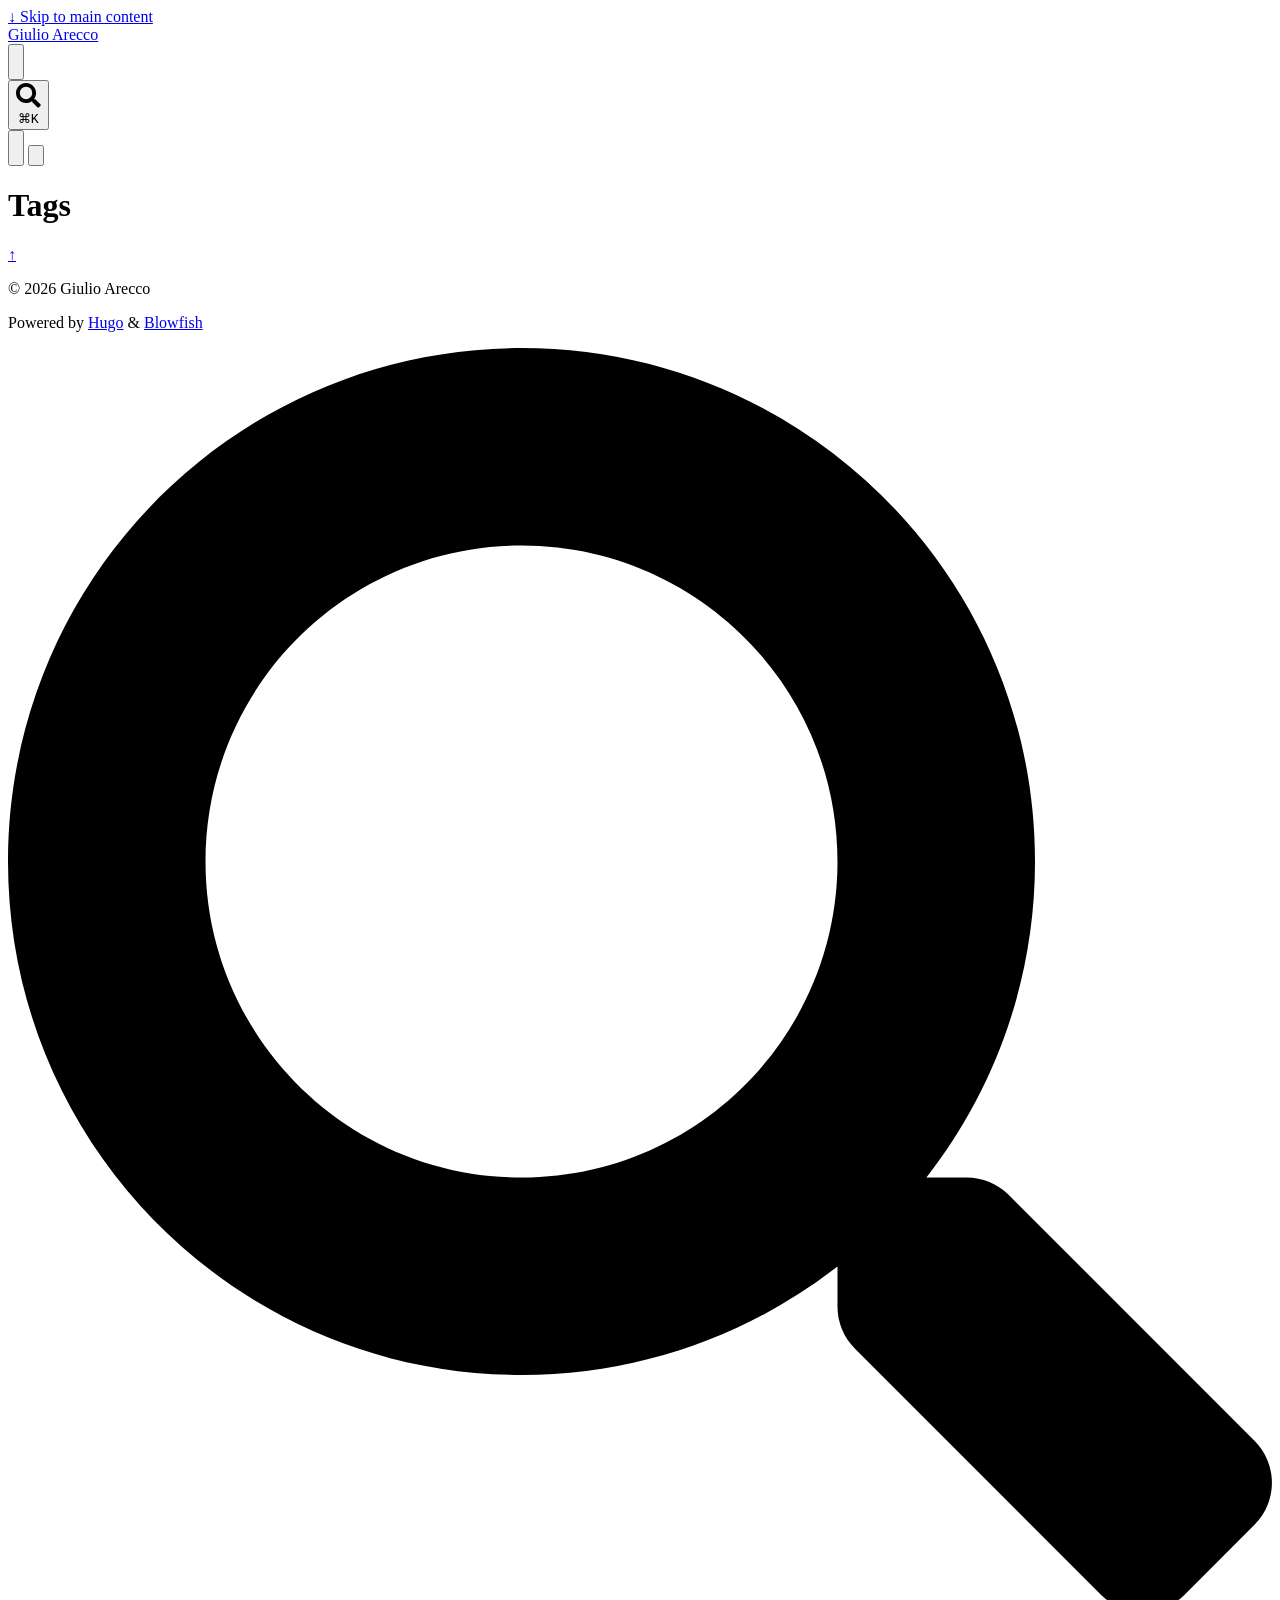
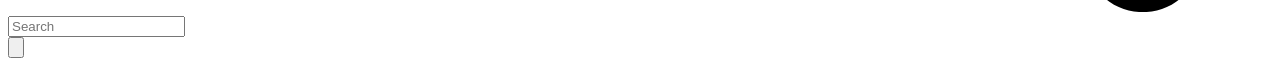
==== public/tags/index.html @ 6360023e "Initial Hugo and Blowfish setup" ====
<!doctype html>
<html
  lang="en"
  dir="ltr"
  class="scroll-smooth"
  data-default-appearance="light"
  data-auto-appearance="true"><head><script src="/livereload.js?mindelay=10&amp;v=2&amp;port=1313&amp;path=livereload" data-no-instant defer></script>
  <meta charset="utf-8">
  
    <meta http-equiv="content-language" content="en">
  
  <meta name="viewport" content="width=device-width, initial-scale=1.0">
  <meta http-equiv="X-UA-Compatible" content="ie=edge">
  <meta name="theme-color">

  
  
    <title>Tags &middot; Giulio Arecco</title>
    <meta name="title" content="Tags &middot; Giulio Arecco">
  

  
  
  
  
  
    
  
    
  
    
  
  
  
  
  
  <link rel="canonical" href="http://localhost:1313/tags/">
  
  
    
      <link rel="alternate" type="application/rss+xml" href="/tags/index.xml" title="Giulio Arecco" />
  

  
  
    <meta name="author" content="Giulio Arecco">
  
  
    
      
        
      
    
      
        
          <link href="https://github.com/giulio-arecco" rel="me">
        
      
    
      
        
          <link href="https://giulio-arecco.itch.io/" rel="me">
        
      
    
  

  
  <meta property="og:url" content="http://localhost:1313/tags/">
	<meta property="og:site_name" content="Giulio Arecco">
	<meta property="og:title" content="Tags">
	<meta property="og:locale" content="en">
	<meta property="og:type" content="website">

  
	<meta name="twitter:card" content="summary">
	<meta name="twitter:title" content="Tags">

  
  
  
  
    
      
    
  
    
      
    
  
    
      
    
  
  
    
  

  
  
  
  
  
  

  

  
  
  
  
  
  
  
  
    
  
  
  <link
    type="text/css"
    rel="stylesheet"
    href="/css/main.bundle.min.163b1a537d7d19ec16c2ebb45902386b6e2b94c9b4b5f8c82958e5baed6fd863aed36a5f5bbf3c614a6e9025b13c5b7e03513e563e022249501dcadb5cbbd13c.css"
    integrity="sha512-FjsaU319GewWwuu0WQI4a24rlMm0tfjIKVjluu1v2GOu02pfW788YUpukCWxPFt&#43;A1E&#43;Vj4CIklQHcrbXLvRPA==">

  
  
  <script
    type="text/javascript"
    src="/js/appearance.min.764f412f07ea715415e9123a5eb5f355429502d0b760146b9bcab854bc50829dee14488594acd935dfcdc6a0fe7e6d14d7bee914ebb9272b251aa238cb52c4dd.js"
    integrity="sha512-dk9BLwfqcVQV6RI6XrXzVUKVAtC3YBRrm8q4VLxQgp3uFEiFlKzZNd/NxqD&#43;fm0U177pFOu5JyslGqI4y1LE3Q=="></script>
  


  
  
  
  
  
  
    
    <script defer src="/lib/zoom/zoom.min.umd.b4b722fcb5d42f34f52b30a92f3521b69f403ca9d96d0d6179eb537cb870f5d83fdf1fe836688d95d5c99fefbda4170487711006e56051fa67ea00da10521721.js" integrity="sha512-tLci/LXULzT1KzCpLzUhtp9APKnZbQ1heetTfLhw9dg/3x/oNmiNldXJn&#43;&#43;9pBcEh3EQBuVgUfpn6gDaEFIXIQ=="></script>
    
    <script defer src="/js/medium-zoom.7f76d937fbb793f3703fedc60ee1e6345259cf2ada403d1876b806fffeaeb2ba6fc594eaccad75c96d5d2425e9fb833748bf1221b4d90d3cf78cf073e104f814.js" integrity="sha512-f3bZN/u3k/NwP&#43;3GDuHmNFJZzyraQD0YdrgG//6usrpvxZTqzK11yW1dJCXp&#43;4M3SL8SIbTZDTz3jPBz4QT4FA=="></script>
  
  
  
  

  
  
  
    
  
  
    
    
    
  
  
  
  
  
  
  
  
    
    <script
      defer
      type="text/javascript"
      id="script-bundle"
      src="/js/main.bundle.min.741242ef934dc59264f0354960792bb06fa5fdef01a762e81f6aaac0a68a8212fa27788ea81bcd0a1ea9bd62386a81012b4ba68043b2b6dfcb57b1b03845078d.js"
      integrity="sha512-dBJC75NNxZJk8DVJYHkrsG&#43;l/e8Bp2LoH2qqwKaKghL6J3iOqBvNCh6pvWI4aoEBK0umgEOytt/LV7GwOEUHjQ=="
      data-copy="Copy"
      data-copied="Copied"></script>
  

  
  
























  

  

  

  

  













  
  
    <link rel="apple-touch-icon" sizes="180x180" href="/apple-touch-icon.png">
    <link rel="icon" type="image/png" sizes="32x32" href="/favicon-32x32.png">
    <link rel="icon" type="image/png" sizes="16x16" href="/favicon-16x16.png">
    <link rel="manifest" href="/site.webmanifest">
  

  
  <script type="application/ld+json">
  [{
    "@context": "https://schema.org",
    "@type": "Article",
    "articleSection": "Tags",
    "name": "Tags",
    "headline": "Tags",
    
    "inLanguage": "en",
    "url" : "http://localhost:1313/tags/",
    "author" : {
      "@type": "Person",
      "name": "Giulio Arecco",
      "image": "http://localhost:1313/img/author.jpeg",
      "sameAs": ["https://github.com/giulio-arecco", "https://giulio-arecco.itch.io/"]
    },
    
    
    
    
    
    
    
    
    "mainEntityOfPage": "http://localhost:1313/tags/",
    "wordCount":  0 
  }]
  </script>



  
  

  
  

  
  

  
  
</head>


















  
  <body class="flex flex-col h-screen m-auto leading-7 max-w-7xl px-6 sm:px-14 md:px-24 lg:px-32 text-lg bg-neutral text-neutral-900 dark:bg-neutral-800 dark:text-neutral bf-scrollbar">
    <div id="the-top" class="absolute flex self-center">
      <a
        class="px-3 py-1 text-sm -translate-y-8 rounded-b-lg bg-primary-200 focus:translate-y-0 dark:bg-neutral-600"
        href="#main-content">
        <span class="font-bold text-primary-600 pe-2 dark:text-primary-400">&darr;</span>
        Skip to main content
      </a>
    </div>
    <header>
      
      
        <div class="main-menu flex items-center w-full gap-2 p-1 pl-0">
  
  
    <a href="/" class="text-base font-medium truncate min-w-0 shrink">
      Giulio Arecco
    </a>
  
  <div class="flex items-center ms-auto">
    <div class="hidden md:flex">
      <nav aria-label="Main menu" class="flex items-center gap-x-5 h-12">
  

  

  

  
    <div class="flex items-center">
      <button
        id="appearance-switcher"
        aria-label="Switch to dark appearance"
        type="button"
        class="text-sm bf-icon-color-hover"
        title="Switch to dark appearance">
        <div class="flex items-center justify-center dark:hidden">
          <span class="relative block icon"><svg xmlns="http://www.w3.org/2000/svg" viewBox="0 0 512 512"><path fill="currentColor" d="M32 256c0-123.8 100.3-224 223.8-224c11.36 0 29.7 1.668 40.9 3.746c9.616 1.777 11.75 14.63 3.279 19.44C245 86.5 211.2 144.6 211.2 207.8c0 109.7 99.71 193 208.3 172.3c9.561-1.805 16.28 9.324 10.11 16.95C387.9 448.6 324.8 480 255.8 480C132.1 480 32 379.6 32 256z"/></svg>
</span>
        </div>
        <div class="items-center justify-center hidden dark:flex">
          <span class="relative block icon"><svg xmlns="http://www.w3.org/2000/svg" viewBox="0 0 512 512"><path fill="currentColor" d="M256 159.1c-53.02 0-95.1 42.98-95.1 95.1S202.1 351.1 256 351.1s95.1-42.98 95.1-95.1S309 159.1 256 159.1zM509.3 347L446.1 255.1l63.15-91.01c6.332-9.125 1.104-21.74-9.826-23.72l-109-19.7l-19.7-109c-1.975-10.93-14.59-16.16-23.72-9.824L256 65.89L164.1 2.736c-9.125-6.332-21.74-1.107-23.72 9.824L121.6 121.6L12.56 141.3C1.633 143.2-3.596 155.9 2.736 164.1L65.89 256l-63.15 91.01c-6.332 9.125-1.105 21.74 9.824 23.72l109 19.7l19.7 109c1.975 10.93 14.59 16.16 23.72 9.824L256 446.1l91.01 63.15c9.127 6.334 21.75 1.107 23.72-9.822l19.7-109l109-19.7C510.4 368.8 515.6 356.1 509.3 347zM256 383.1c-70.69 0-127.1-57.31-127.1-127.1c0-70.69 57.31-127.1 127.1-127.1s127.1 57.3 127.1 127.1C383.1 326.7 326.7 383.1 256 383.1z"/></svg>
</span>
        </div>
      </button>
    </div>
  

  
    <button
      id="search-button"
      aria-label="Search (/ or ⌘K)"
      class="flex items-center gap-2 rounded-lg border bf-border-color bf-border-color-hover bg-neutral-100/50 px-2 py-1 text-sm text-neutral-500 transition-colors hover:text-primary-600 dark:bg-neutral-800/50 dark:text-neutral-400 dark:hover:text-primary-400"
      title="Search (/ or ⌘K)">
      <span class="relative block icon"><svg aria-hidden="true" focusable="false" data-prefix="fas" data-icon="search" class="svg-inline--fa fa-search fa-w-16" role="img" xmlns="http://www.w3.org/2000/svg" viewBox="0 0 512 512"><path fill="currentColor" d="M505 442.7L405.3 343c-4.5-4.5-10.6-7-17-7H372c27.6-35.3 44-79.7 44-128C416 93.1 322.9 0 208 0S0 93.1 0 208s93.1 208 208 208c48.3 0 92.7-16.4 128-44v16.3c0 6.4 2.5 12.5 7 17l99.7 99.7c9.4 9.4 24.6 9.4 33.9 0l28.3-28.3c9.4-9.4 9.4-24.6.1-34zM208 336c-70.7 0-128-57.2-128-128 0-70.7 57.2-128 128-128 70.7 0 128 57.2 128 128 0 70.7-57.2 128-128 128z"/></svg>
</span>
      <kbd
        id="search-shortcut-hint"
        class="pointer-events-none font-sans text-xs text-neutral-500 dark:text-neutral-400"
        aria-hidden="true">
        ⌘K
      </kbd>
    </button>
  
</nav>



    </div>
    <div class="flex md:hidden">
      
<div class="mobile-header-row relative flex items-center h-14 gap-4">
  

  
    <button
      id="appearance-switcher-mobile"
      type="button"
      aria-label="Switch to dark appearance"
      title="Switch to dark appearance"
      class="flex items-center justify-center text-neutral-900 hover:text-primary-600 dark:text-neutral-200 dark:hover:text-primary-400">
      <div class="dark:hidden">
        <span class="relative block icon"><svg xmlns="http://www.w3.org/2000/svg" viewBox="0 0 512 512"><path fill="currentColor" d="M32 256c0-123.8 100.3-224 223.8-224c11.36 0 29.7 1.668 40.9 3.746c9.616 1.777 11.75 14.63 3.279 19.44C245 86.5 211.2 144.6 211.2 207.8c0 109.7 99.71 193 208.3 172.3c9.561-1.805 16.28 9.324 10.11 16.95C387.9 448.6 324.8 480 255.8 480C132.1 480 32 379.6 32 256z"/></svg>
</span>
      </div>
      <div class="hidden dark:block">
        <span class="relative block icon"><svg xmlns="http://www.w3.org/2000/svg" viewBox="0 0 512 512"><path fill="currentColor" d="M256 159.1c-53.02 0-95.1 42.98-95.1 95.1S202.1 351.1 256 351.1s95.1-42.98 95.1-95.1S309 159.1 256 159.1zM509.3 347L446.1 255.1l63.15-91.01c6.332-9.125 1.104-21.74-9.826-23.72l-109-19.7l-19.7-109c-1.975-10.93-14.59-16.16-23.72-9.824L256 65.89L164.1 2.736c-9.125-6.332-21.74-1.107-23.72 9.824L121.6 121.6L12.56 141.3C1.633 143.2-3.596 155.9 2.736 164.1L65.89 256l-63.15 91.01c-6.332 9.125-1.105 21.74 9.824 23.72l109 19.7l19.7 109c1.975 10.93 14.59 16.16 23.72 9.824L256 446.1l91.01 63.15c9.127 6.334 21.75 1.107 23.72-9.822l19.7-109l109-19.7C510.4 368.8 515.6 356.1 509.3 347zM256 383.1c-70.69 0-127.1-57.31-127.1-127.1c0-70.69 57.31-127.1 127.1-127.1s127.1 57.3 127.1 127.1C383.1 326.7 326.7 383.1 256 383.1z"/></svg>
</span>
      </div>
    </button>
  

  
    <button
      id="search-button-mobile"
      aria-label="Search (/ or ⌘K)"
      class="flex items-center justify-center bf-icon-color-hover"
      title="Search (/ or ⌘K)">
      <span class="relative block icon"><svg aria-hidden="true" focusable="false" data-prefix="fas" data-icon="search" class="svg-inline--fa fa-search fa-w-16" role="img" xmlns="http://www.w3.org/2000/svg" viewBox="0 0 512 512"><path fill="currentColor" d="M505 442.7L405.3 343c-4.5-4.5-10.6-7-17-7H372c27.6-35.3 44-79.7 44-128C416 93.1 322.9 0 208 0S0 93.1 0 208s93.1 208 208 208c48.3 0 92.7-16.4 128-44v16.3c0 6.4 2.5 12.5 7 17l99.7 99.7c9.4 9.4 24.6 9.4 33.9 0l28.3-28.3c9.4-9.4 9.4-24.6.1-34zM208 336c-70.7 0-128-57.2-128-128 0-70.7 57.2-128 128-128 70.7 0 128 57.2 128 128 0 70.7-57.2 128-128 128z"/></svg>
</span>
    </button>
  

  
</div>







    </div>
  </div>
</div>





      
    </header>
    <div class="relative flex flex-col grow">
      <main id="main-content" class="grow">
        
  
  
  <header class="mt-5">
    
    <h1 class="mt-5 text-4xl font-extrabold text-neutral-900 dark:text-neutral">Tags</h1>
    <div class="mt-1 mb-2 text-base text-neutral-500 dark:text-neutral-400 print:hidden">
      





  
  



  

  

  

  

  


  <div class="flex flex-row flex-wrap items-center">
    
    
  </div>


    </div>
  </header>
  

  

    <section class="mt-6 flex max-w-prose flex-wrap gap-2">
      
    </section>
  

        


  






<div
  id="scroll-to-top"
  class="fixed bottom-6 end-6 z-50 transform translate-y-4 opacity-0 duration-200">
  <a
    href="#the-top"
    class="pointer-events-auto flex h-12 w-12 items-center justify-center rounded-full bg-neutral/50 text-xl text-neutral-700 hover:text-primary-600 dark:bg-neutral-800/50 dark:text-neutral dark:hover:text-primary-400"
    aria-label="Scroll to top"
    title="Scroll to top">
    &uarr;
  </a>
</div>

      </main><footer id="site-footer" class="py-10 print:hidden">
  
  
    
  
  <div class="flex items-center justify-between">
    
    
      <p class="text-sm text-neutral-500 dark:text-neutral-400">
          &copy;
          2026
          Giulio Arecco
      </p>
    

    
    
      <p class="text-xs text-neutral-500 dark:text-neutral-400">
        
        
        Powered by <a class="hover:underline hover:decoration-primary-400 hover:text-primary-500"
          href="https://gohugo.io/" target="_blank" rel="noopener noreferrer">Hugo</a> &amp; <a class="hover:underline hover:decoration-primary-400 hover:text-primary-500"
          href="https://blowfish.page/" target="_blank" rel="noopener noreferrer">Blowfish</a>
      </p>
    
  </div>
  
  
</footer>
<div
  id="search-wrapper"
  role="dialog"
  aria-modal="true"
  aria-label="Search"
  class="invisible fixed inset-0 flex h-screen w-screen cursor-default flex-col bg-neutral-500/50 p-4 backdrop-blur-sm dark:bg-neutral-900/50 sm:p-6 md:p-[10vh] lg:p-[12vh] z-500"
  data-url="/">
  <div
    id="search-modal"
    class="flex flex-col w-full max-w-3xl min-h-0 mx-auto border rounded-md shadow-lg top-20 border-neutral-200 bg-neutral dark:border-neutral-700 dark:bg-neutral-800">
    <header class="relative z-10 flex items-center justify-between flex-none px-2">
      <form class="flex items-center flex-auto min-w-0">
        <div class="flex items-center justify-center w-8 h-8 text-neutral-400">
          <span class="relative block icon"><svg aria-hidden="true" focusable="false" data-prefix="fas" data-icon="search" class="svg-inline--fa fa-search fa-w-16" role="img" xmlns="http://www.w3.org/2000/svg" viewBox="0 0 512 512"><path fill="currentColor" d="M505 442.7L405.3 343c-4.5-4.5-10.6-7-17-7H372c27.6-35.3 44-79.7 44-128C416 93.1 322.9 0 208 0S0 93.1 0 208s93.1 208 208 208c48.3 0 92.7-16.4 128-44v16.3c0 6.4 2.5 12.5 7 17l99.7 99.7c9.4 9.4 24.6 9.4 33.9 0l28.3-28.3c9.4-9.4 9.4-24.6.1-34zM208 336c-70.7 0-128-57.2-128-128 0-70.7 57.2-128 128-128 70.7 0 128 57.2 128 128 0 70.7-57.2 128-128 128z"/></svg>
</span>
        </div>
        <input
          type="search"
          id="search-query"
          aria-label="Search"
          class="flex flex-auto h-12 mx-1 bg-transparent appearance-none focus:outline-dotted focus:outline-2 focus:outline-transparent"
          placeholder="Search"
          tabindex="0">
      </form>
      <button
        id="close-search-button"
        class="flex items-center justify-center w-8 h-8 text-neutral-700 hover:text-primary-600 dark:text-neutral dark:hover:text-primary-400"
        title="Close (Esc)">
        <span class="relative block icon"><svg xmlns="http://www.w3.org/2000/svg" viewBox="0 0 320 512"><path fill="currentColor" d="M310.6 361.4c12.5 12.5 12.5 32.75 0 45.25C304.4 412.9 296.2 416 288 416s-16.38-3.125-22.62-9.375L160 301.3L54.63 406.6C48.38 412.9 40.19 416 32 416S15.63 412.9 9.375 406.6c-12.5-12.5-12.5-32.75 0-45.25l105.4-105.4L9.375 150.6c-12.5-12.5-12.5-32.75 0-45.25s32.75-12.5 45.25 0L160 210.8l105.4-105.4c12.5-12.5 32.75-12.5 45.25 0s12.5 32.75 0 45.25l-105.4 105.4L310.6 361.4z"/></svg>
</span>
      </button>
    </header>
    <section class="flex-auto px-2 overflow-auto">
      <ul id="search-results">
        
      </ul>
    </section>
  </div>
</div>

    </div>
    
    
  </body>
  
</html>
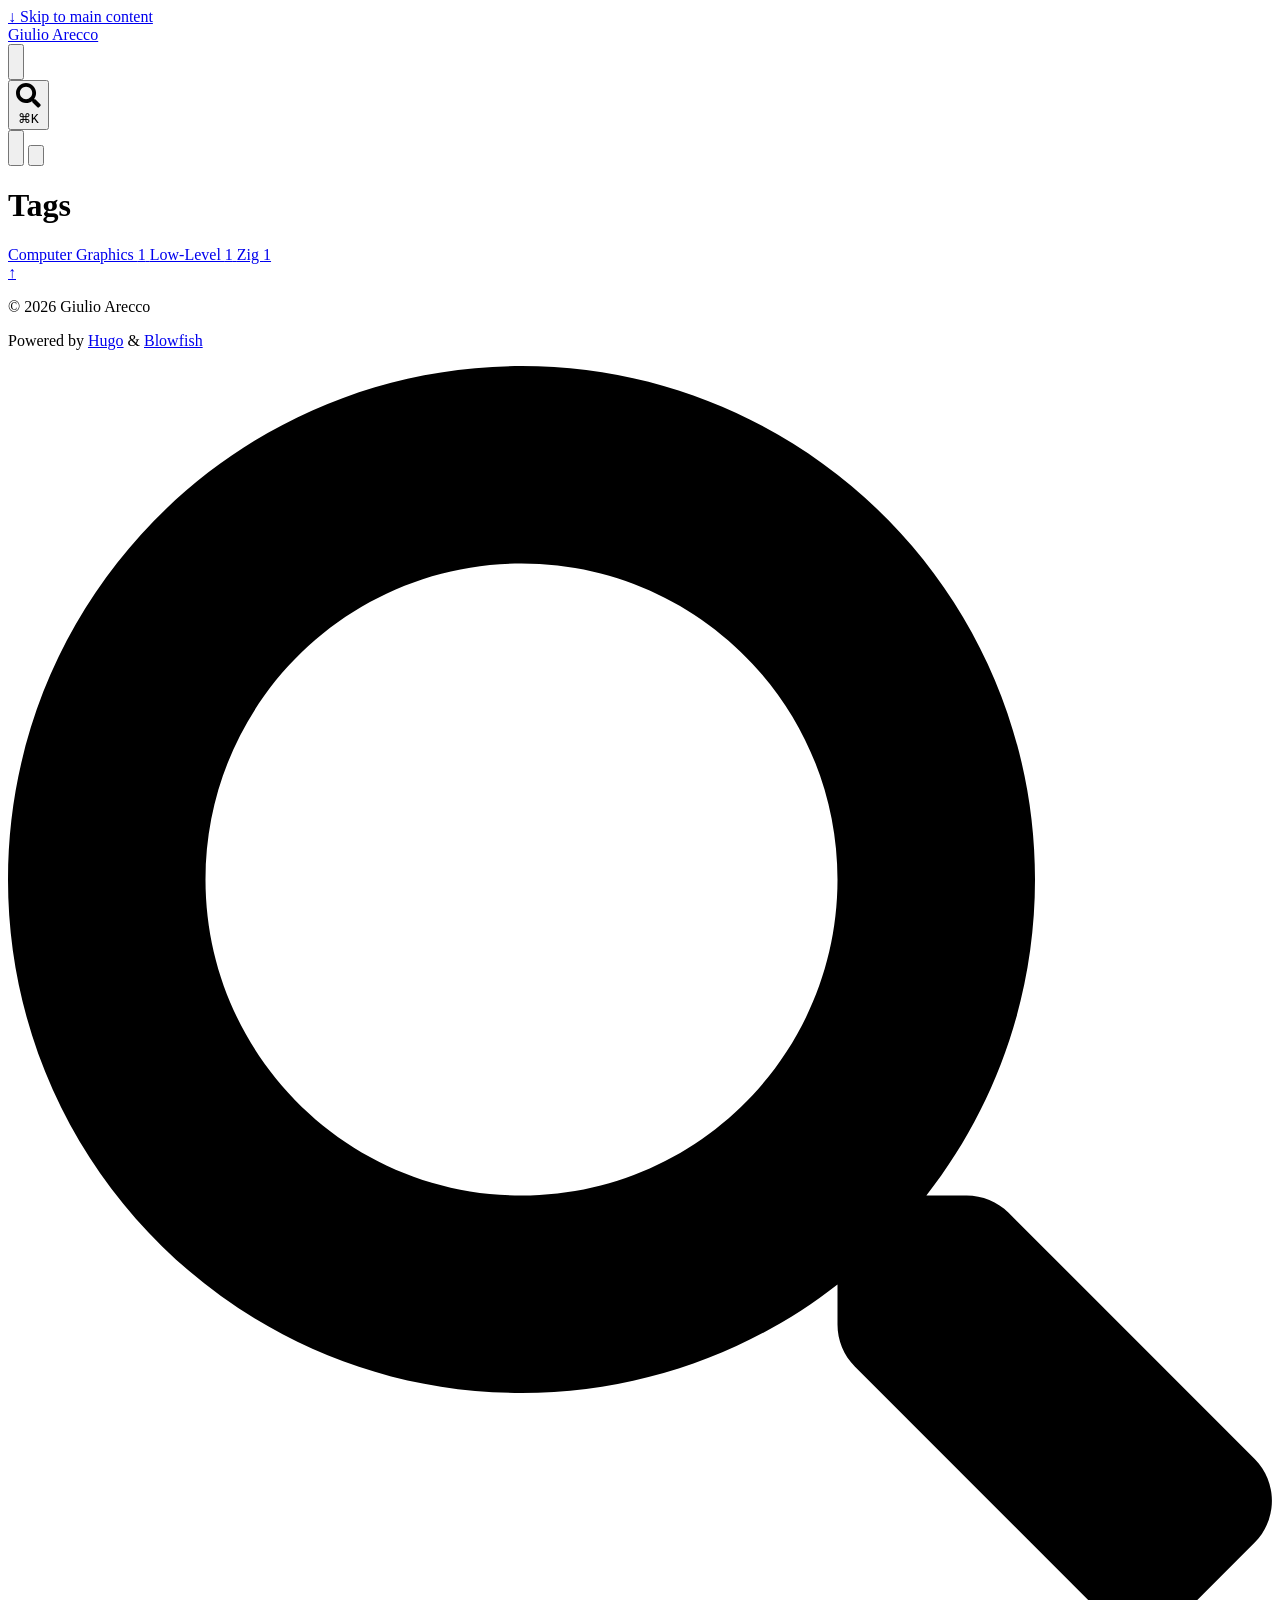
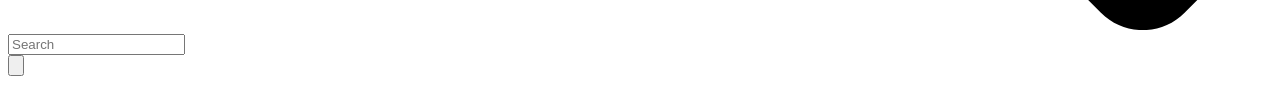
==== commit 666123b7: "Add Featured Projects section to the home page - Created a new project page. - Added a new translati" ====
--- a/public/tags/index.html
+++ b/public/tags/index.html
@@ -459,6 +459,36 @@
   
 
     <section class="mt-6 flex max-w-prose flex-wrap gap-2">
+      
+        <a
+  class="not-prose inline-flex items-center gap-1.5 rounded-full border border-neutral-200/80 bg-white/60 px-3 py-1.5 text-sm font-medium text-neutral-700 backdrop-blur-xl transition-colors hover:border-primary-400 hover:text-primary-600 dark:border-neutral-700/80 dark:bg-neutral-900/50 dark:text-neutral-200 dark:hover:text-primary-400"
+  href="/tags/computer-graphics/">
+  Computer Graphics
+  
+    <span class="text-xs text-neutral-500 dark:text-neutral-400">1</span>
+  
+</a>
+
+      
+        <a
+  class="not-prose inline-flex items-center gap-1.5 rounded-full border border-neutral-200/80 bg-white/60 px-3 py-1.5 text-sm font-medium text-neutral-700 backdrop-blur-xl transition-colors hover:border-primary-400 hover:text-primary-600 dark:border-neutral-700/80 dark:bg-neutral-900/50 dark:text-neutral-200 dark:hover:text-primary-400"
+  href="/tags/low-level/">
+  Low-Level
+  
+    <span class="text-xs text-neutral-500 dark:text-neutral-400">1</span>
+  
+</a>
+
+      
+        <a
+  class="not-prose inline-flex items-center gap-1.5 rounded-full border border-neutral-200/80 bg-white/60 px-3 py-1.5 text-sm font-medium text-neutral-700 backdrop-blur-xl transition-colors hover:border-primary-400 hover:text-primary-600 dark:border-neutral-700/80 dark:bg-neutral-900/50 dark:text-neutral-200 dark:hover:text-primary-400"
+  href="/tags/zig/">
+  Zig
+  
+    <span class="text-xs text-neutral-500 dark:text-neutral-400">1</span>
+  
+</a>
+
       
     </section>
   
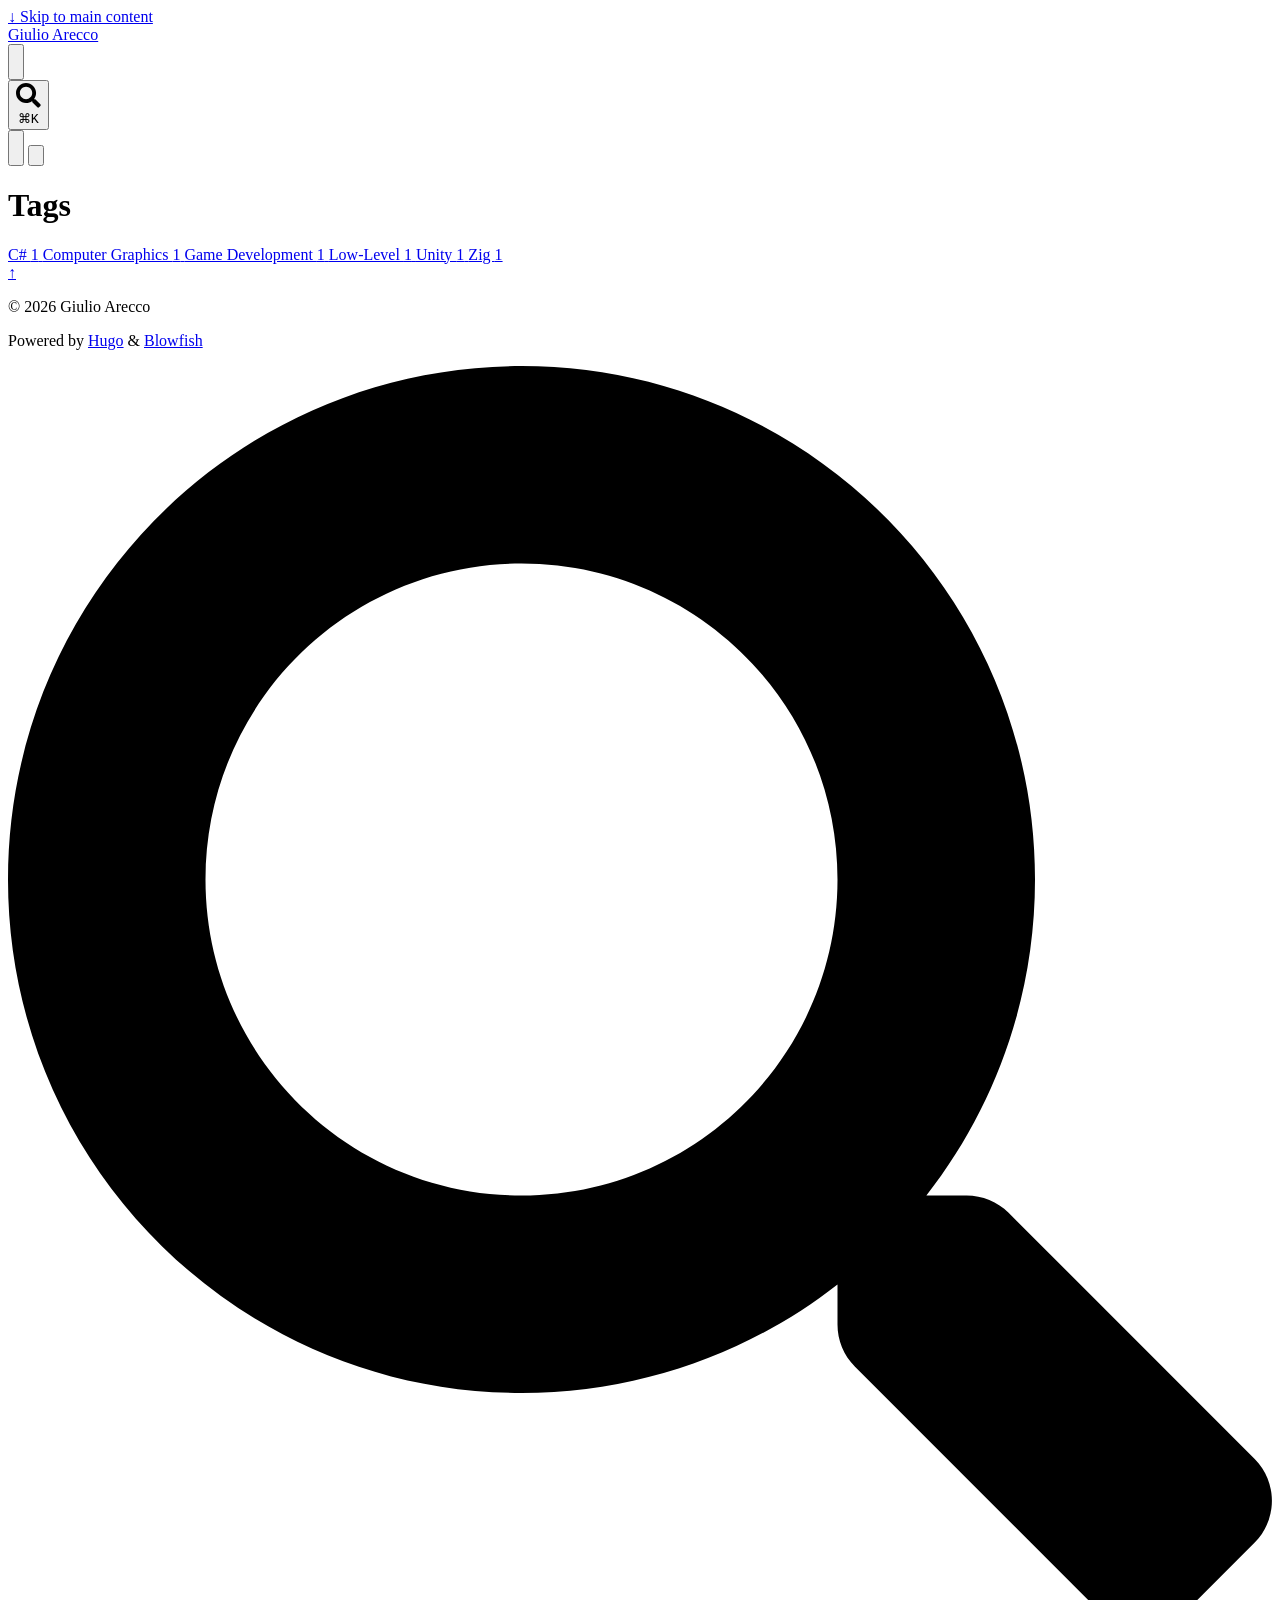
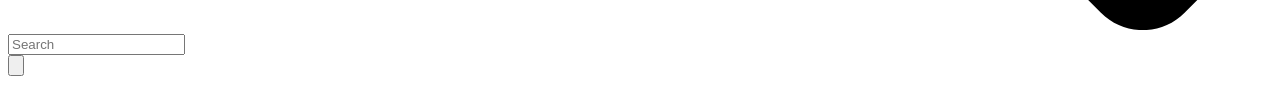
==== commit b2184868: "Add project "Beyond The Line" with temporary details" ====
--- a/public/tags/index.html
+++ b/public/tags/index.html
@@ -247,11 +247,11 @@
       "image": "http://localhost:1313/img/author.jpeg",
       "sameAs": ["https://github.com/giulio-arecco", "https://giulio-arecco.itch.io/"]
     },
-    
-    
-    
-    
-    
+    "copyrightYear": "2026",
+    "dateCreated": "2026-06-10T00:00:00\u002b00:00",
+    "datePublished": "2026-06-10T00:00:00\u002b00:00",
+    
+    "dateModified": "2026-06-10T00:00:00\u002b00:00",
     
     
     
@@ -462,8 +462,28 @@
       
         <a
   class="not-prose inline-flex items-center gap-1.5 rounded-full border border-neutral-200/80 bg-white/60 px-3 py-1.5 text-sm font-medium text-neutral-700 backdrop-blur-xl transition-colors hover:border-primary-400 hover:text-primary-600 dark:border-neutral-700/80 dark:bg-neutral-900/50 dark:text-neutral-200 dark:hover:text-primary-400"
+  href="/tags/c%23/">
+  C#
+  
+    <span class="text-xs text-neutral-500 dark:text-neutral-400">1</span>
+  
+</a>
+
+      
+        <a
+  class="not-prose inline-flex items-center gap-1.5 rounded-full border border-neutral-200/80 bg-white/60 px-3 py-1.5 text-sm font-medium text-neutral-700 backdrop-blur-xl transition-colors hover:border-primary-400 hover:text-primary-600 dark:border-neutral-700/80 dark:bg-neutral-900/50 dark:text-neutral-200 dark:hover:text-primary-400"
   href="/tags/computer-graphics/">
   Computer Graphics
+  
+    <span class="text-xs text-neutral-500 dark:text-neutral-400">1</span>
+  
+</a>
+
+      
+        <a
+  class="not-prose inline-flex items-center gap-1.5 rounded-full border border-neutral-200/80 bg-white/60 px-3 py-1.5 text-sm font-medium text-neutral-700 backdrop-blur-xl transition-colors hover:border-primary-400 hover:text-primary-600 dark:border-neutral-700/80 dark:bg-neutral-900/50 dark:text-neutral-200 dark:hover:text-primary-400"
+  href="/tags/game-development/">
+  Game Development
   
     <span class="text-xs text-neutral-500 dark:text-neutral-400">1</span>
   
@@ -474,6 +494,16 @@
   class="not-prose inline-flex items-center gap-1.5 rounded-full border border-neutral-200/80 bg-white/60 px-3 py-1.5 text-sm font-medium text-neutral-700 backdrop-blur-xl transition-colors hover:border-primary-400 hover:text-primary-600 dark:border-neutral-700/80 dark:bg-neutral-900/50 dark:text-neutral-200 dark:hover:text-primary-400"
   href="/tags/low-level/">
   Low-Level
+  
+    <span class="text-xs text-neutral-500 dark:text-neutral-400">1</span>
+  
+</a>
+
+      
+        <a
+  class="not-prose inline-flex items-center gap-1.5 rounded-full border border-neutral-200/80 bg-white/60 px-3 py-1.5 text-sm font-medium text-neutral-700 backdrop-blur-xl transition-colors hover:border-primary-400 hover:text-primary-600 dark:border-neutral-700/80 dark:bg-neutral-900/50 dark:text-neutral-200 dark:hover:text-primary-400"
+  href="/tags/unity/">
+  Unity
   
     <span class="text-xs text-neutral-500 dark:text-neutral-400">1</span>
   
